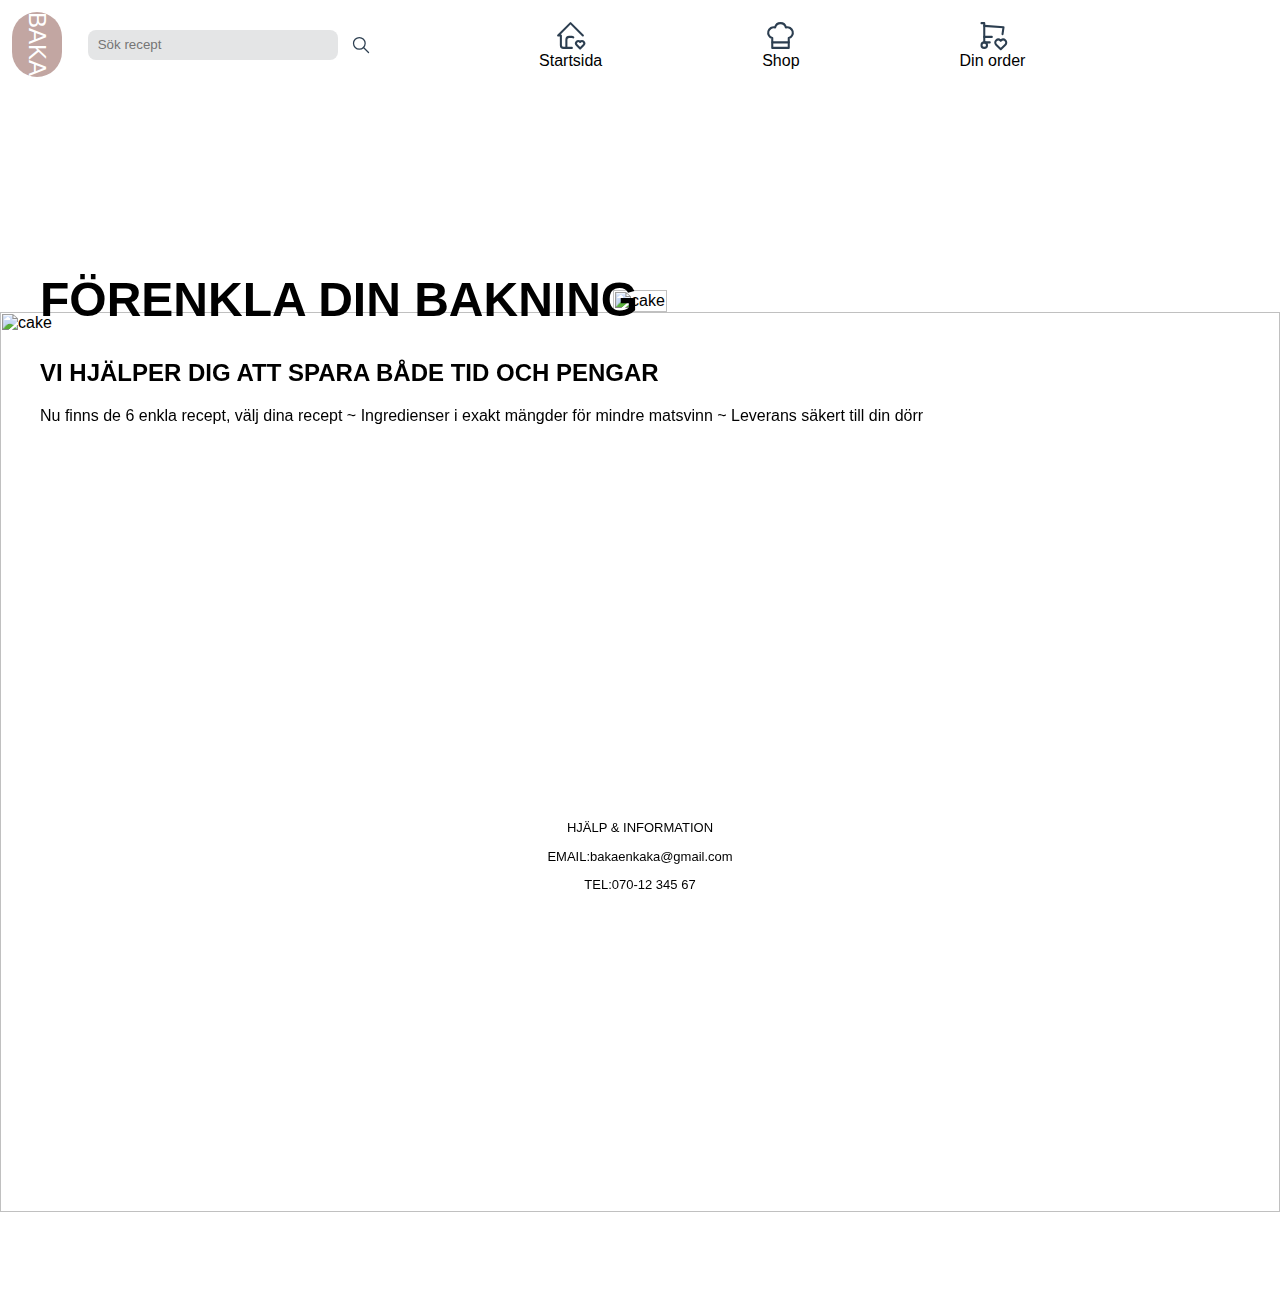
==== index.html @ 5796d1b9 "first commit" ====
<script src="https://ajax.googleapis.com/ajax/libs/jquery/3.7.1/jquery.min.js"></script>
    <link href="https://cdn.jsdelivr.net/npm/bootstrap@5.3.2/dist/css/bootstrap.min.css" rel="stylesheet" integrity="sha384-T3c6CoIi6uLrA9TneNEoa7RxnatzjcDSCmG1MXxSR1GAsXEV/Dwwykc2MPK8M2HN" crossorigin="anonymous"><!DOCTYPE html>
    <!DOCTYPE html>
    <html lang="en">
    <head>
        <meta charset="UTF-8">
        <meta name="viewport" content="width=device-width, initial-scale=1.0">
        <title>Document</title>
        <link rel="stylesheet" href="style.css"/>
    
        <script src="index.js"></script>
       
    </head>
    <body>
    <nav>
      
        <div class="loga"><p>BAKA</p> 
        </div>
        <form>
          <input id="search" type="search" placeholder="Sök recept"> <a href="shop.html"><svg xmlns="http://www.w3.org/2000/svg" class="icon icon-tabler icon-tabler-search" width="20" height="44" viewBox="0 0 24 24" stroke-width="1.5" stroke="#2c3e50" fill="none" stroke-linecap="round" stroke-linejoin="round">
            <path stroke="none" d="M0 0h24v24H0z" fill="none"/>
            <path d="M10 10m-7 0a7 7 0 1 0 14 0a7 7 0 1 0 -14 0" />
            <path d="M21 21l-6 -6" />
          </svg></a>
      </form>
          <ul>
            <li><svg xmlns="http://www.w3.org/2000/svg" class="icon icon-tabler icon-tabler-home-heart" width="33" height="33" viewBox="0 0 24 24" stroke-width="1.5" stroke="#2c3e50" fill="none" stroke-linecap="round" stroke-linejoin="round">
                <path stroke="none" d="M0 0h24v24H0z" fill="none"/>
                <path d="M21 12l-9 -9l-9 9h2v7a2 2 0 0 0 2 2h6" />
                <path d="M9 21v-6a2 2 0 0 1 2 -2h2c.39 0 .754 .112 1.061 .304" />
                <path d="M19 21.5l2.518 -2.58a1.74 1.74 0 0 0 0 -2.413a1.627 1.627 0 0 0 -2.346 0l-.168 .172l-.168 -.172a1.627 1.627 0 0 0 -2.346 0a1.74 1.74 0 0 0 0 2.412l2.51 2.59z" />
              </svg><a href="index.html">
                Startsida</li></a>
            <li><svg xmlns="http://www.w3.org/2000/svg" class="icon-hat" width="33" height="33" viewBox="0 0 24 24" stroke-width="1.5" stroke="#2c3e50" fill="none" stroke-linecap="round" stroke-linejoin="round">
                <path stroke="none" d="M0 0h24v24H0z" fill="none"/>
                <path d="M12 3c1.918 0 3.52 1.35 3.91 3.151a4 4 0 0 1 2.09 7.723l0 7.126h-12v-7.126a4 4 0 1 1 2.092 -7.723a4 4 0 0 1 3.908 -3.151z" />
                <path d="M6.161 17.009l11.839 -.009" />
              </svg>
              <a href="shop.html">
                Shop</a></li>
            <li><svg xmlns="http://www.w3.org/2000/svg" class="icon icon-tabler icon-tabler-shopping-cart-heart" width="33" height="33" viewBox="0 0 24 24" stroke-width="1.5" stroke="#2c3e50" fill="none" stroke-linecap="round" stroke-linejoin="round">
                <path stroke="none" d="M0 0h24v24H0z" fill="none"/>
                <path d="M4 19a2 2 0 1 0 4 0a2 2 0 0 0 -4 0" />
                <path d="M10 17h-4v-14h-2" />
                <path d="M6 5l14 1l-.717 5.016m-7.783 1.984h-5.5" />
                <path d="M18 22l3.35 -3.284a2.143 2.143 0 0 0 .005 -3.071a2.242 2.242 0 0 0 -3.129 -.006l-.224 .22l-.223 -.22a2.242 2.242 0 0 0 -3.128 -.006a2.143 2.143 0 0 0 -.006 3.071l3.355 3.296z" />
              </svg>
              <a href="order.html">
                Din order</li></a>
          </ul>    
    </nav>
    <div class="rubrik"> 
      <h1>FÖRENKLA DIN BAKNING</h1>
      <h2> VI HJÄLPER DIG ATT SPARA BÅDE TID OCH PENGAR</h2>
      <p>Nu finns de 6 enkla recept, välj dina recept ~ Ingredienser i exakt mängder för mindre matsvinn ~ Leverans säkert till din dörr</p>
    
    </div>
    <div>
      <img class="frontpic" src="photo-1587333981056-844f89654004.avif" alt="cake" width="1270">
    </div>
    
    <div class="cake" width="100%" height="100%">
      <img class="cake" src="photo-1555744038-d0bf77748106.avif" alt="cake" width="100%" height="100%">
    
    </div>
    
    
    <div class="footer">
      <p>HJÄLP & INFORMATION</p><br>
      <P>EMAIL:bakaenkaka@gmail.com</P><br>
      <p>TEL:070-12 345 67</p><br>
    </div>
    <script src="https://cdn.jsdelivr.net/npm/bootstrap@5.3.2/dist/js/bootstrap.bundle.min.js" integrity="sha384-C6RzsynM9kWDrMNeT87bh95OGNyZPhcTNXj1NW7RuBCsyN/o0jlpcV8Qyq46cDfL" crossorigin="anonymous"></script>
    
     
    </body>
    
    </html>
---- style.css ----
* {
    font-family:'helvetica neue 65 medium',Arial,sans-serif;
}

body {
    margin: 0;
    display: flex;
    flex-direction: column; 
    align-items: center; 
    width: 100%;
}

.frontpage {
    background-color: #F4F2ee ;
}

   
nav {

    display:flex;
    align-items: center;
    flex-wrap: wrap;
    background-color: white;
    width:100%;
    background-color: none;
}


ul {
    display: flex;
    margin: 0.2em;
    padding: 0.3em;
}


li {
    margin-left: 3em;
    display: flex;
    flex-direction: column ;
    justify-content: center;
    align-items: center;
    cursor: pointer;
    
}

input {
    height: 2.8em;
    background-color:#e4e5e6;
    border: none;
    border-radius: 8px;
    text-indent: 0.5rem;
    width: 250px;  
    margin: 1em; 
}

input:focus {
    outline: none;
}

input:hover {
    border:#c2a6a2 1px solid;
}

input::placeholder {
    text-indent: 0.5rem;
}


form {
    display: contents;
}
.search {
    margin-top: 1em;
    border-radius: 20%;
    background-color:white;
    width: 0;
    
}

li:hover,
li:hover svg, 
li:hover a{
    color: #c2a6a2;
    stroke: #c2a6a2;
    
}

.list{
    color:  black ;
}

a{
    display: contents;
    color:black ;
}

.container {
    display: flex;
}

section{
    background-color:white;
    padding: 0;
    margin-top: 2em;
    border-radius: 1em;
    display: flex;
    justify-items: center;
    align-items: center;
    flex-direction: column; 
       
}

h1{
    font-family:'helvetica neue 65 medium',Arial,sans-serif;
    font-size:xxx-large; 
    
}

h2{
    padding:0;
    
}

h3 {
    margin: 0;
    margin-bottom: 1.5em;
}



button {
    width: 25em;
    border: none;
    border-radius: 20em;
    margin-bottom: 1em;
    background-color:#e4e5e6;
    
}
button:hover,
button:hover svg{
    stroke: #c2a6a2;
}

.loga {
    display: flex;
    line-height: .1;
    border-radius: 30em;
    font-size: 1.5em;
    margin: 0;
    padding:0;
    writing-mode: vertical-rl;
    height: 65px;
    background:#c2a6a2;
    color:white;
    pointer-events: none;
    margin: 0.5em;
     
}

.order {

    display: flex;
    flex-direction: row;
    flex-wrap: wrap;
    justify-content: center;
    margin-bottom: 3em;
}

.rubrik {
    
    position: sticky;
    top: 15em;
    background-color: none;
    width: 100%;
    margin-left: 5em;
}

.frontpic {
    display: flex;
    height: 470px;
    width: 375px;
}

.footer {
    position: static;
    display: flex;
    line-height: .1;
    margin-top: 10px;;
    padding: 0;
    bottom: 0em;
    font-size: small; 
    flex-direction: column;
    align-items: center; 
}

.cf {
    position: sticky;
    color: #F4F2ee ;
    display: flex;
    margin-left: 1em;
    padding: 0em;
    bottom: 14.3em;
    flex-direction:column;
     
}


.paj {
    
    margin-bottom: .5em;
    width: 375px;
}

.cake {
    width: 100%;
    height: 100%;
    
    margin-right: 0;

}

a.btn.btn-info{
    color: #000;
    background-color: white;
    border-color: #c2a6a2;
}

a.btn.btn-info:hover{
    color: #c2a6a2;
    background-color:#F4F2ee;
    border-color:#c2a6a2 ;
}


@media screen and (min-width:600px){
   .paj{
    width:450px ;
   }
}

@media screen and (min-width:600px) {
    .rubrik{
        position: sticky;
        background-color: none;

    }
}

@media screen and (min-width:600px) {
    .footer{    
    position:sticky;
    bottom: 0em;
    font-size: small;
    } 
}

@media screen and (min-width:600px) {
    .cf{    
    position:sticky;
    } 
}

@media screen and (min-width:600px) {
    img {
        width:480px; 
        height:320px;
    }
}

@media screen and (min-width:600px) {
    body {
        display:flex;
        align-items: center;
        
    }
}


@media screen and (min-width: 600px){
    nav{
        z-index: 1000;
        width:100%;
        position: sticky;
        top: 0;
        background-color: none;
    }
}



@media screen and (min-width: 600px){
    .recept{
        display: flex;
        flex-direction: row;
        flex-wrap: wrap;
        justify-content: center;
        align-items: center;
        
    }
}


@media screen and (min-width: 600px){
    .receptsection {

  transition:  .2s;
  
}
}

@media screen and (min-width: 600px){
    .receptsection:hover {
  -ms-transform: scale(1.1); /* IE 9 */
  -webkit-transform: scale(1.1); /* Safari 3-8 */
  transform: scale(1.1); 
}
}



@media screen and (min-width: 600px){
    section {
        
        margin: 2em;
        width: 30em;
         
    }
}


@media screen and (min-width: 600px){
    input {
        
        margin: 1em !important; /* reboot skriv över mina marginaler osv så därför jag använder improtent*/
        width: 250px;
        height:30px;
        margin: 0.5em;
        
    }
}

@media screen and (min-width: 600px) {
    li{
        display: flex;
        margin-left: 10em;
        
    }
}
@media screen and (min-width: 600px) {
    ul{
        display:flex;
        
    }
}


@media screen and (min-width:600px){
    .frontpic{
        display: flex;
        height: 100%;
        width: 100%;
    }
}


@media screen and (min-width:600px){
    button{
        width: 5em;
        cursor: pointer;
    }
}

@media screen and (min-width:600px){
    .order{

        padding: 1em;
        width: 60em;
    }
}


.creampic{

    margin-top: 1em;
    width: 360px;
    height: 280px;
}

@media screen and (min-width:600px){
    .creampic{
        margin-top: 3em;
        width: 800px;
        height: 500px;
    }
}
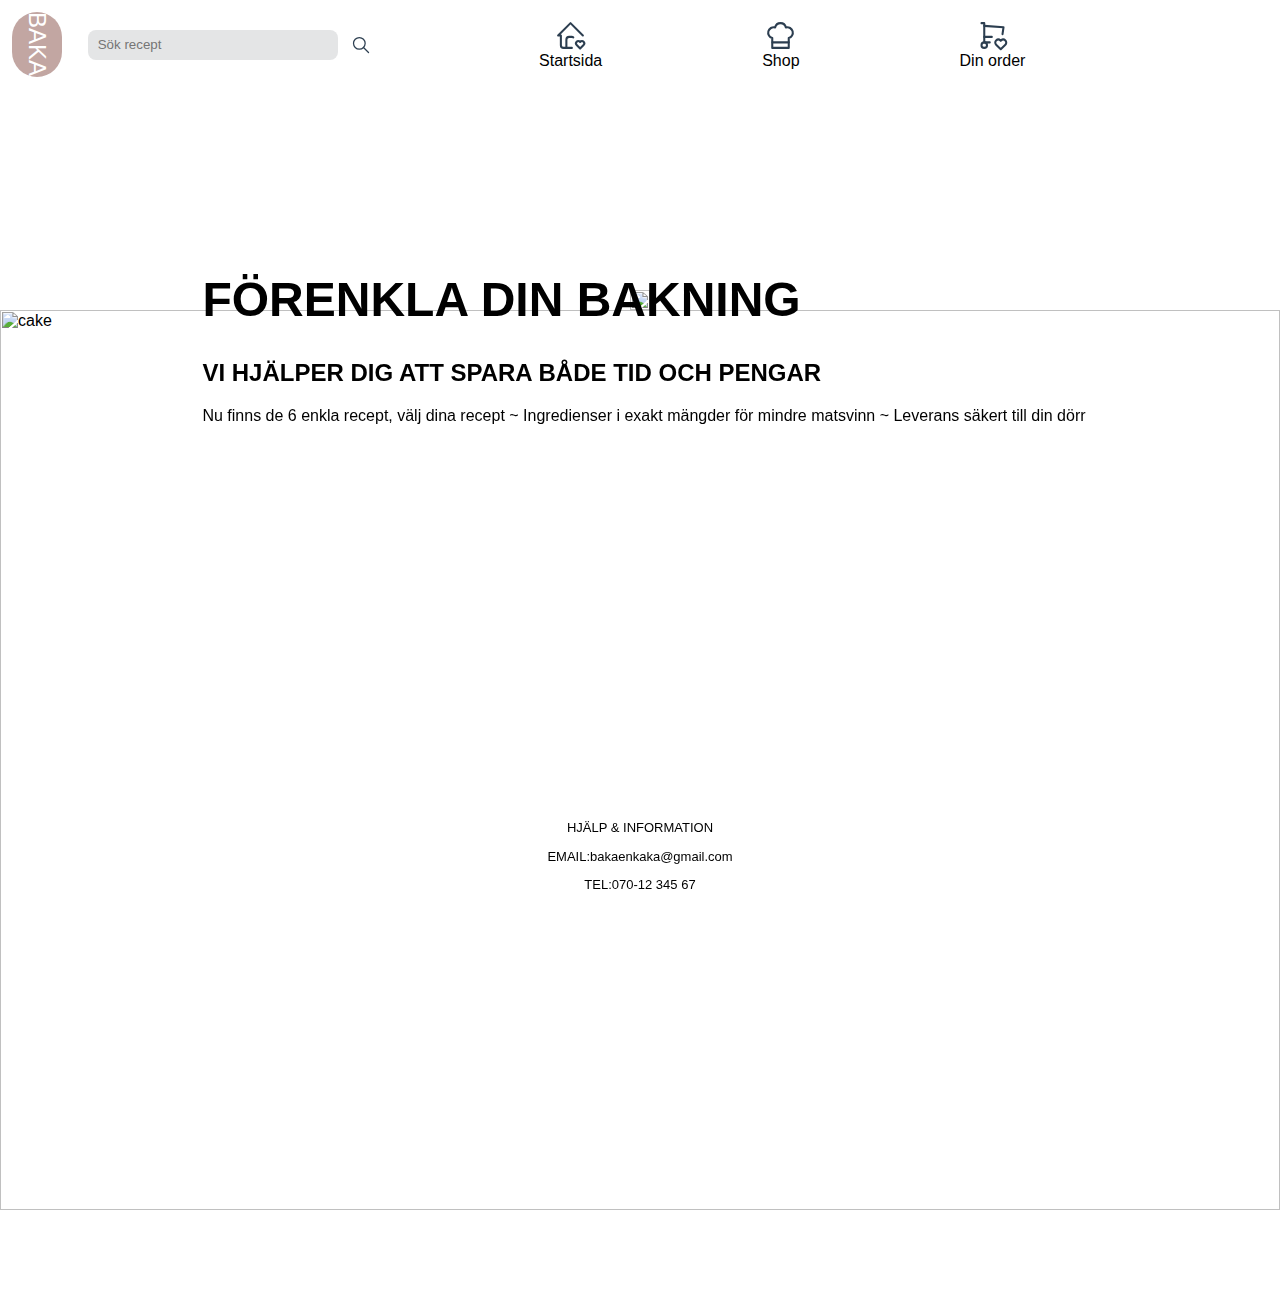
==== commit 3d5ca31f: "shoppingcart" ====
--- a/index.html
+++ b/index.html
@@ -17,13 +17,13 @@
         <div class="loga"><p>BAKA</p> 
         </div>
         <form>
-          <input id="search" type="search" placeholder="Sök recept"> <a href="shop.html"><svg xmlns="http://www.w3.org/2000/svg" class="icon icon-tabler icon-tabler-search" width="20" height="44" viewBox="0 0 24 24" stroke-width="1.5" stroke="#2c3e50" fill="none" stroke-linecap="round" stroke-linejoin="round">
+          <input id="search" type="search" placeholder="Sök recept"><a href="shop.html"><svg xmlns="http://www.w3.org/2000/svg" class="icon icon-tabler icon-tabler-search" width="20" height="44" viewBox="0 0 24 24" stroke-width="1.5" stroke="#2c3e50" fill="none" stroke-linecap="round" stroke-linejoin="round">
             <path stroke="none" d="M0 0h24v24H0z" fill="none"/>
             <path d="M10 10m-7 0a7 7 0 1 0 14 0a7 7 0 1 0 -14 0" />
             <path d="M21 21l-6 -6" />
           </svg></a>
       </form>
-          <ul>
+          <ul class="menu">
             <li><svg xmlns="http://www.w3.org/2000/svg" class="icon icon-tabler icon-tabler-home-heart" width="33" height="33" viewBox="0 0 24 24" stroke-width="1.5" stroke="#2c3e50" fill="none" stroke-linecap="round" stroke-linejoin="round">
                 <path stroke="none" d="M0 0h24v24H0z" fill="none"/>
                 <path d="M21 12l-9 -9l-9 9h2v7a2 2 0 0 0 2 2h6" />
@@ -56,7 +56,7 @@
     
     </div>
     <div>
-      <img class="frontpic" src="photo-1587333981056-844f89654004.avif" alt="cake" width="1270">
+      <img class="frontpic" src="photo-1587333981056-844f89654004.avif" width="100%" height="100%">
     </div>
     
     <div class="cake" width="100%" height="100%">
--- a/style.css
+++ b/style.css
@@ -27,8 +27,7 @@
     background-color: none;
 }
 
-
-ul {
+.menu {
     display: flex;
     margin: 0.2em;
     padding: 0.3em;
@@ -51,7 +50,7 @@
     border: none;
     border-radius: 8px;
     text-indent: 0.5rem;
-    width: 250px;  
+    width: 240px;  
     margin: 1em; 
 }
 
@@ -76,7 +75,7 @@
     border-radius: 20%;
     background-color:white;
     width: 0;
-    
+    margin: 0.5em;
 }
 
 li:hover,
@@ -128,15 +127,25 @@
     margin-bottom: 1.5em;
 }
 
-
+.clear-cart.btn.btn-danger{
+   display: contents;
+   font-size: x-small;
+   
+}
+.btn.btn-primary {
+    font-size: medium;
+    margin-top: 2px;
+    width: 3em;
+    
+    margin-bottom: 0;
+}
 
 button {
     width: 25em;
     border: none;
     border-radius: 20em;
     margin-bottom: 1em;
-    background-color:#e4e5e6;
-    
+    background-color:#e4e5e6;  
 }
 button:hover,
 button:hover svg{
@@ -173,8 +182,7 @@
     position: sticky;
     top: 15em;
     background-color: none;
-    width: 100%;
-    margin-left: 5em;
+    margin-left: 0.5em;
 }
 
 .frontpic {
@@ -214,23 +222,47 @@
 }
 
 .cake {
-    width: 100%;
-    height: 100%;
-    
-    margin-right: 0;
-
-}
-
-a.btn.btn-info{
+    display: flex;
+    height: 370px;
+    width: 375px;
+
+}
+
+@media screen and (min-width:600px){
+    .cake {
+        width: 100%;
+        height: 100%;
+        
+        margin-right: 0;
+    
+    }
+}
+
+
+.shopping-basket{
+
+    display:contents;
+   
+}
+
+.produkt{
+    display: contents;
+    justify-content: center;
+    
+}
+
+.btn{
     color: #000;
     background-color: white;
     border-color: #c2a6a2;
-}
-
-a.btn.btn-info:hover{
+    border-radius: 20em;
+    border-color: none;
+}
+
+.btn:hover{
     color: #c2a6a2;
-    background-color:#F4F2ee;
     border-color:#c2a6a2 ;
+    border-color: none;
 }
 
 
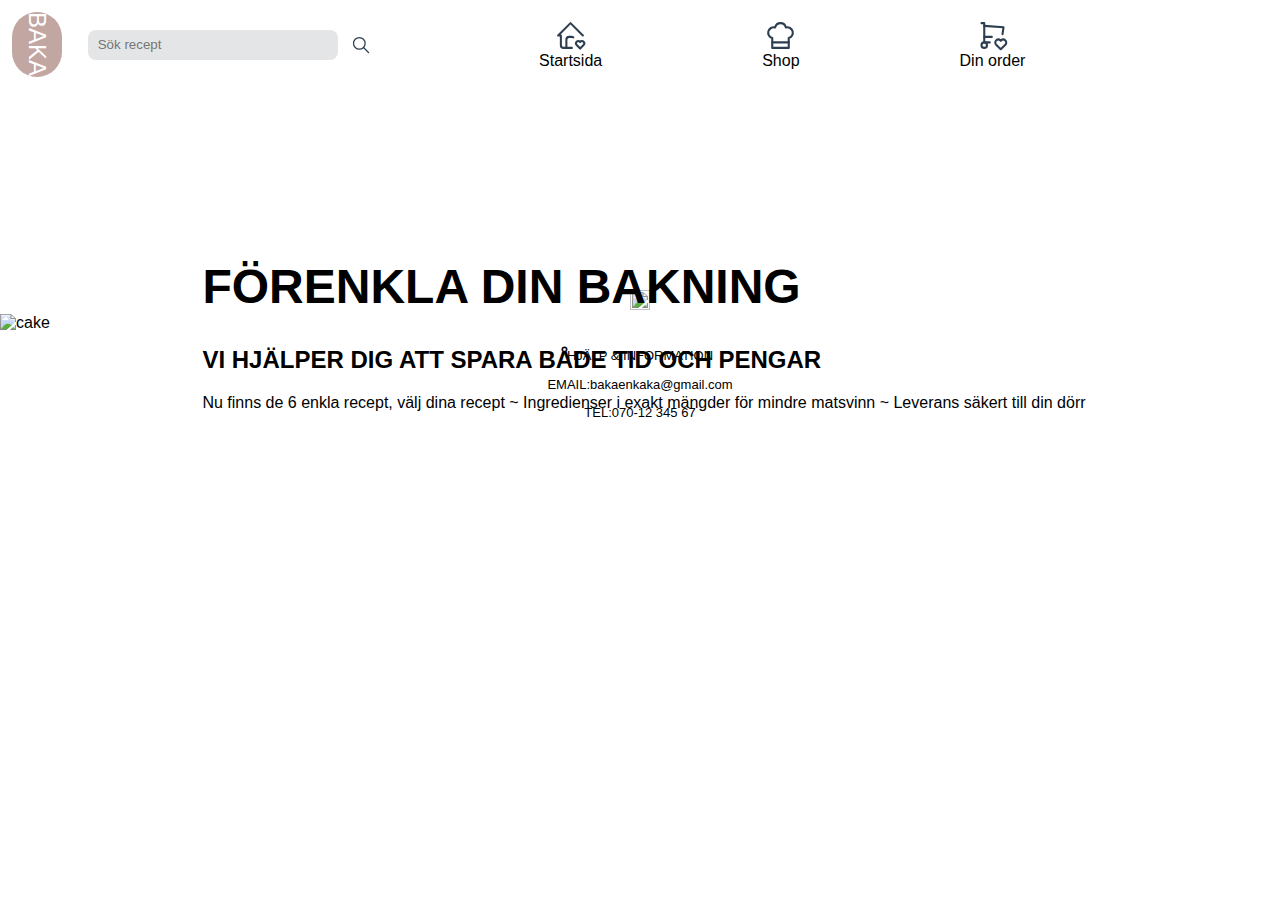
==== commit d19d03c9: "shoppingcart" ====
--- a/index.html
+++ b/index.html
@@ -1,6 +1,4 @@
-<script src="https://ajax.googleapis.com/ajax/libs/jquery/3.7.1/jquery.min.js"></script>
-    <link href="https://cdn.jsdelivr.net/npm/bootstrap@5.3.2/dist/css/bootstrap.min.css" rel="stylesheet" integrity="sha384-T3c6CoIi6uLrA9TneNEoa7RxnatzjcDSCmG1MXxSR1GAsXEV/Dwwykc2MPK8M2HN" crossorigin="anonymous"><!DOCTYPE html>
-    <!DOCTYPE html>
+<!DOCTYPE html>
     <html lang="en">
     <head>
         <meta charset="UTF-8">
--- a/style.css
+++ b/style.css
@@ -15,16 +15,13 @@
 .frontpage {
     background-color: #F4F2ee ;
 }
-
    
 nav {
-
     display:flex;
     align-items: center;
     flex-wrap: wrap;
     background-color: white;
     width:100%;
-    background-color: none;
 }
 
 .menu {
@@ -32,7 +29,6 @@
     margin: 0.2em;
     padding: 0.3em;
 }
-
 
 li {
     margin-left: 3em;
@@ -40,8 +36,7 @@
     flex-direction: column ;
     justify-content: center;
     align-items: center;
-    cursor: pointer;
-    
+    cursor: pointer; 
 }
 
 input {
@@ -66,10 +61,10 @@
     text-indent: 0.5rem;
 }
 
-
 form {
     display: contents;
 }
+
 .search {
     margin-top: 1em;
     border-radius: 20%;
@@ -82,8 +77,7 @@
 li:hover svg, 
 li:hover a{
     color: #c2a6a2;
-    stroke: #c2a6a2;
-    
+    stroke: #c2a6a2;  
 }
 
 .list{
@@ -102,29 +96,16 @@
 section{
     background-color:white;
     padding: 0;
-    margin-top: 2em;
     border-radius: 1em;
     display: flex;
     justify-items: center;
     align-items: center;
-    flex-direction: column; 
-       
+    flex-direction: column;      
 }
 
 h1{
     font-family:'helvetica neue 65 medium',Arial,sans-serif;
-    font-size:xxx-large; 
-    
-}
-
-h2{
-    padding:0;
-    
-}
-
-h3 {
-    margin: 0;
-    margin-bottom: 1.5em;
+    font-size:xxx-large;   
 }
 
 .clear-cart.btn.btn-danger{
@@ -132,11 +113,11 @@
    font-size: x-small;
    
 }
+
 .btn.btn-primary {
     font-size: medium;
     margin-top: 2px;
     width: 3em;
-    
     margin-bottom: 0;
 }
 
@@ -147,6 +128,7 @@
     margin-bottom: 1em;
     background-color:#e4e5e6;  
 }
+
 button:hover,
 button:hover svg{
     stroke: #c2a6a2;
@@ -164,12 +146,10 @@
     background:#c2a6a2;
     color:white;
     pointer-events: none;
-    margin: 0.5em;
-     
+    margin: 0.5em;  
 }
 
 .order {
-
     display: flex;
     flex-direction: row;
     flex-wrap: wrap;
@@ -178,10 +158,8 @@
 }
 
 .rubrik {
-    
     position: sticky;
     top: 15em;
-    background-color: none;
     margin-left: 0.5em;
 }
 
@@ -210,13 +188,10 @@
     margin-left: 1em;
     padding: 0em;
     bottom: 14.3em;
-    flex-direction:column;
-     
-}
-
+    flex-direction:column;  
+}
 
 .paj {
-    
     margin-bottom: .5em;
     width: 375px;
 }
@@ -225,30 +200,19 @@
     display: flex;
     height: 370px;
     width: 375px;
-
-}
-
-@media screen and (min-width:600px){
-    .cake {
-        width: 100%;
-        height: 100%;
-        
-        margin-right: 0;
-    
-    }
-}
-
-
+}
+
+.section-shopping-basket{
+    padding: 2em;
+    margin: 2em;
+}
 .shopping-basket{
-
     display:contents;
-   
 }
 
 .produkt{
     display: contents;
-    justify-content: center;
-    
+    justify-content: center;   
 }
 
 .btn{
@@ -265,6 +229,64 @@
     border-color: none;
 }
 
+.creampic{
+    margin-top: 1em;
+    width: 360px;
+    height: 280px;
+}
+
+.minus-item.input-group-addon.btn.btn-primary{
+    border-radius: 1em;
+    border-color: #c2a6a2;
+    background-color: #c2a6a2;
+    height: 2.8em;
+    width: 2em;
+    margin-top: 10px;
+    
+
+}
+.minus-item.input-group-addon.btn.btn-primary:hover{
+    background-color:#dac4c1;
+    border-color: #dac4c1;
+}
+
+.plus-item.input-group-addon.btn.btn-primary{
+    border-radius: 1em;
+    border-color: #c2a6a2;
+    background-color: #c2a6a2;
+    height: 2.8em;
+    width: 2em;
+    margin-top: 10px;
+    
+
+}
+.plus-item.input-group-addon.btn.btn-primary:hover{
+    background-color:#dac4c1;
+    border-color: #dac4c1;
+}
+.item-count.form-control{
+    padding: 0.1em;
+    margin-top: 10px;
+    width: 2.5em !important;
+    height: 2.8em;
+    
+}
+
+@media screen and (min-width:600px){
+    .item-count.form-control{
+        height: 2em; 
+    }
+
+}
+
+@media screen and (min-width:600px){
+    .cake {
+        width: 100%;
+        height: 100%;
+        margin-right: 0;
+    }
+}
+
 
 @media screen and (min-width:600px){
    .paj{
@@ -275,8 +297,6 @@
 @media screen and (min-width:600px) {
     .rubrik{
         position: sticky;
-        background-color: none;
-
     }
 }
 
@@ -305,22 +325,16 @@
     body {
         display:flex;
         align-items: center;
-        
-    }
-}
-
+    }
+}
 
 @media screen and (min-width: 600px){
     nav{
         z-index: 1000;
-        width:100%;
         position: sticky;
         top: 0;
-        background-color: none;
-    }
-}
-
-
+    }
+}
 
 @media screen and (min-width: 600px){
     .recept{
@@ -328,65 +342,54 @@
         flex-direction: row;
         flex-wrap: wrap;
         justify-content: center;
-        align-items: center;
-        
+        align-items: center; 
     }
 }
 
 
 @media screen and (min-width: 600px){
     .receptsection {
-
-  transition:  .2s;
-  
-}
+        transition: .2s;
+    }
 }
 
 @media screen and (min-width: 600px){
     .receptsection:hover {
-  -ms-transform: scale(1.1); /* IE 9 */
-  -webkit-transform: scale(1.1); /* Safari 3-8 */
-  transform: scale(1.1); 
-}
-}
-
-
+        -ms-transform: scale(1.1); /* IE 9 */
+        -webkit-transform: scale(1.1); /* Safari 3-8 */
+        transform: scale(1.1); 
+    }
+}
 
 @media screen and (min-width: 600px){
     section {
-        
         margin: 2em;
-        width: 30em;
-         
+        width: 30em; 
     }
 }
 
 
 @media screen and (min-width: 600px){
     input {
-        
         margin: 1em !important; /* reboot skriv över mina marginaler osv så därför jag använder improtent*/
         width: 250px;
         height:30px;
         margin: 0.5em;
-        
     }
 }
 
 @media screen and (min-width: 600px) {
     li{
         display: flex;
-        margin-left: 10em;
-        
-    }
-}
+        margin-left: 10em; 
+    }
+}
+
 @media screen and (min-width: 600px) {
     ul{
-        display:flex;
-        
-    }
-}
-
+        display:flex; 
+    }
+}
 
 @media screen and (min-width:600px){
     .frontpic{
@@ -396,7 +399,6 @@
     }
 }
 
-
 @media screen and (min-width:600px){
     button{
         width: 5em;
@@ -406,18 +408,9 @@
 
 @media screen and (min-width:600px){
     .order{
-
         padding: 1em;
         width: 60em;
     }
-}
-
-
-.creampic{
-
-    margin-top: 1em;
-    width: 360px;
-    height: 280px;
 }
 
 @media screen and (min-width:600px){
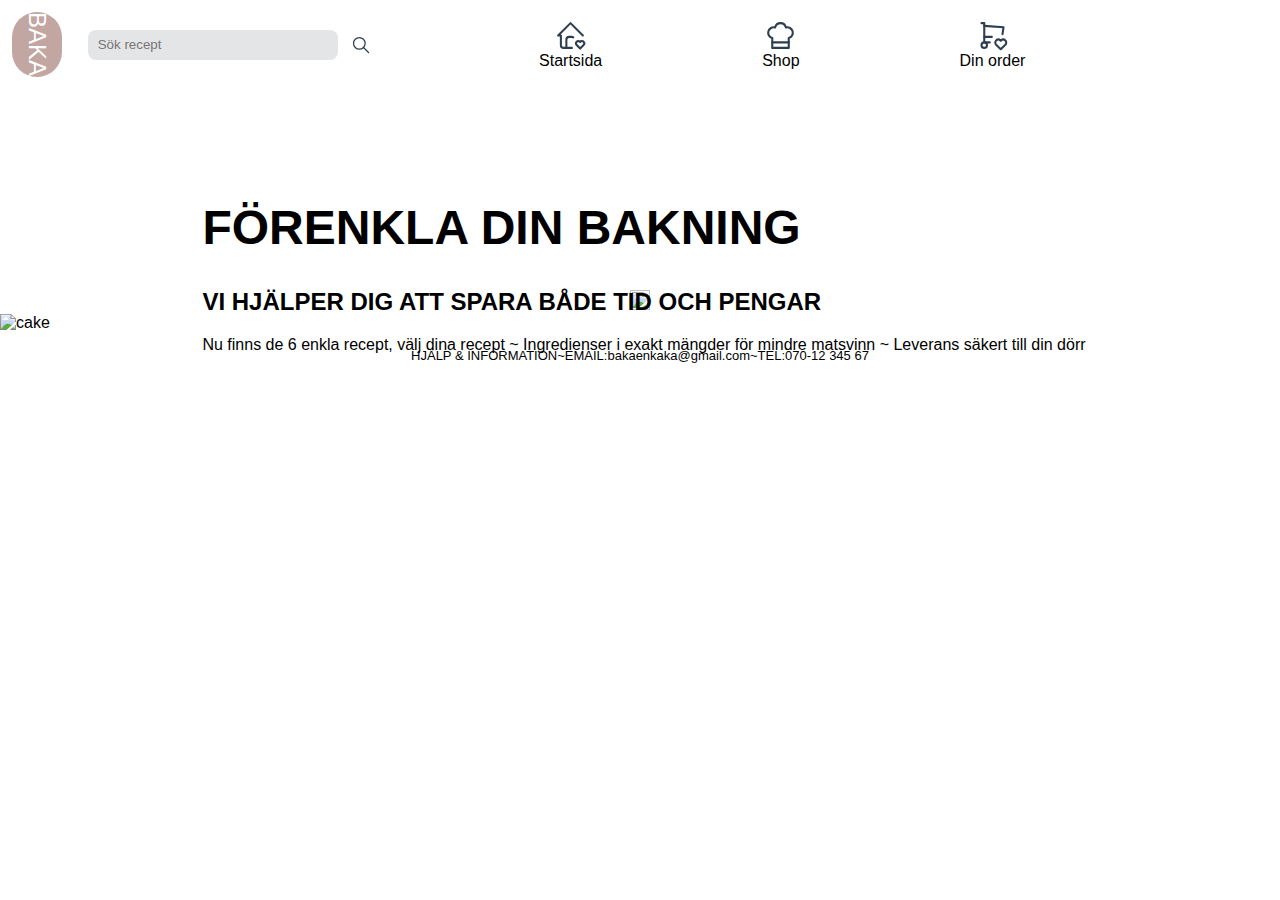
==== commit 65b8b165: "clean up" ====
--- a/index.html
+++ b/index.html
@@ -2,75 +2,103 @@
     <html lang="en">
     <head>
         <meta charset="UTF-8">
-        <meta name="viewport" content="width=device-width, initial-scale=1.0">
+        <meta name="viewport" 
+        content="width=device-width, initial-scale=1.0">
         <title>Document</title>
         <link rel="stylesheet" href="style.css"/>
-    
-        <script src="index.js"></script>
-       
+        <script src="https://code.jquery.com/jquery-3.6.4.min.js"></script>
+        <script src="index.js"></script>   
     </head>
     <body>
     <nav>
-      
-        <div class="loga"><p>BAKA</p> 
+        <div class="loga">
+          <p>BAKA</p> 
         </div>
         <form>
-          <input id="search" type="search" placeholder="Sök recept"><a href="shop.html"><svg xmlns="http://www.w3.org/2000/svg" class="icon icon-tabler icon-tabler-search" width="20" height="44" viewBox="0 0 24 24" stroke-width="1.5" stroke="#2c3e50" fill="none" stroke-linecap="round" stroke-linejoin="round">
+          <input 
+          id="search" 
+          type="search" 
+          placeholder="Sök recept">
+          <a href="shop.html">
+            <svg xmlns="http://www.w3.org/2000/svg" 
+            class="icon icon-tabler icon-tabler-search" 
+            width="20" height="44" 
+            viewBox="0 0 24 24" 
+            stroke-width="1.5" stroke="#2c3e50" 
+            fill="none" 
+            stroke-linecap="round" stroke-linejoin="round">
             <path stroke="none" d="M0 0h24v24H0z" fill="none"/>
             <path d="M10 10m-7 0a7 7 0 1 0 14 0a7 7 0 1 0 -14 0" />
             <path d="M21 21l-6 -6" />
-          </svg></a>
+          </svg>
+        </a>
       </form>
           <ul class="menu">
-            <li><svg xmlns="http://www.w3.org/2000/svg" class="icon icon-tabler icon-tabler-home-heart" width="33" height="33" viewBox="0 0 24 24" stroke-width="1.5" stroke="#2c3e50" fill="none" stroke-linecap="round" stroke-linejoin="round">
+            <li>
+              <a href="index.html">
+              <svg xmlns="http://www.w3.org/2000/svg" 
+              class="icon icon-tabler icon-tabler-home-heart" 
+              width="33" height="33" 
+              viewBox="0 0 24 24" 
+              stroke-width="1.5" stroke="#2c3e50" 
+              fill="none" 
+              stroke-linecap="round" stroke-linejoin="round">
                 <path stroke="none" d="M0 0h24v24H0z" fill="none"/>
                 <path d="M21 12l-9 -9l-9 9h2v7a2 2 0 0 0 2 2h6" />
                 <path d="M9 21v-6a2 2 0 0 1 2 -2h2c.39 0 .754 .112 1.061 .304" />
                 <path d="M19 21.5l2.518 -2.58a1.74 1.74 0 0 0 0 -2.413a1.627 1.627 0 0 0 -2.346 0l-.168 .172l-.168 -.172a1.627 1.627 0 0 0 -2.346 0a1.74 1.74 0 0 0 0 2.412l2.51 2.59z" />
-              </svg><a href="index.html">
-                Startsida</li></a>
-            <li><svg xmlns="http://www.w3.org/2000/svg" class="icon-hat" width="33" height="33" viewBox="0 0 24 24" stroke-width="1.5" stroke="#2c3e50" fill="none" stroke-linecap="round" stroke-linejoin="round">
+              </svg>
+                Startsida
+              </li>
+            </a>
+            <li>
+              <a href="shop.html">
+              <svg xmlns="http://www.w3.org/2000/svg" class="icon-hat" width="33" height="33" viewBox="0 0 24 24" stroke-width="1.5" stroke="#2c3e50" fill="none" stroke-linecap="round" stroke-linejoin="round">
                 <path stroke="none" d="M0 0h24v24H0z" fill="none"/>
                 <path d="M12 3c1.918 0 3.52 1.35 3.91 3.151a4 4 0 0 1 2.09 7.723l0 7.126h-12v-7.126a4 4 0 1 1 2.092 -7.723a4 4 0 0 1 3.908 -3.151z" />
                 <path d="M6.161 17.009l11.839 -.009" />
               </svg>
-              <a href="shop.html">
-                Shop</a></li>
-            <li><svg xmlns="http://www.w3.org/2000/svg" class="icon icon-tabler icon-tabler-shopping-cart-heart" width="33" height="33" viewBox="0 0 24 24" stroke-width="1.5" stroke="#2c3e50" fill="none" stroke-linecap="round" stroke-linejoin="round">
+                Shop
+              </a>
+            </li>
+            <li>
+              <a href="order.html">
+              <svg xmlns="http://www.w3.org/2000/svg" 
+              class="icon icon-tabler icon-tabler-shopping-cart-heart" 
+              width="33" height="33" 
+              viewBox="0 0 24 24" 
+              stroke-width="1.5" stroke="#2c3e50" 
+              fill="none" stroke-linecap="round" stroke-linejoin="round">
                 <path stroke="none" d="M0 0h24v24H0z" fill="none"/>
                 <path d="M4 19a2 2 0 1 0 4 0a2 2 0 0 0 -4 0" />
                 <path d="M10 17h-4v-14h-2" />
                 <path d="M6 5l14 1l-.717 5.016m-7.783 1.984h-5.5" />
                 <path d="M18 22l3.35 -3.284a2.143 2.143 0 0 0 .005 -3.071a2.242 2.242 0 0 0 -3.129 -.006l-.224 .22l-.223 -.22a2.242 2.242 0 0 0 -3.128 -.006a2.143 2.143 0 0 0 -.006 3.071l3.355 3.296z" />
               </svg>
-              <a href="order.html">
-                Din order</li></a>
+                Din order
+              </li>
+            </a>
           </ul>    
     </nav>
     <div class="rubrik"> 
       <h1>FÖRENKLA DIN BAKNING</h1>
       <h2> VI HJÄLPER DIG ATT SPARA BÅDE TID OCH PENGAR</h2>
       <p>Nu finns de 6 enkla recept, välj dina recept ~ Ingredienser i exakt mängder för mindre matsvinn ~ Leverans säkert till din dörr</p>
-    
     </div>
     <div>
       <img class="frontpic" src="photo-1587333981056-844f89654004.avif" width="100%" height="100%">
     </div>
-    
     <div class="cake" width="100%" height="100%">
       <img class="cake" src="photo-1555744038-d0bf77748106.avif" alt="cake" width="100%" height="100%">
-    
     </div>
-    
-    
     <div class="footer">
-      <p>HJÄLP & INFORMATION</p><br>
-      <P>EMAIL:bakaenkaka@gmail.com</P><br>
-      <p>TEL:070-12 345 67</p><br>
+      <p>HJÄLP & INFORMATION~</p>
+      <P>EMAIL:bakaenkaka@gmail.com~</P>
+      <p>TEL:070-12 345 67</p>
     </div>
-    <script src="https://cdn.jsdelivr.net/npm/bootstrap@5.3.2/dist/js/bootstrap.bundle.min.js" integrity="sha384-C6RzsynM9kWDrMNeT87bh95OGNyZPhcTNXj1NW7RuBCsyN/o0jlpcV8Qyq46cDfL" crossorigin="anonymous"></script>
-    
-     
+    <script src="https://cdn.jsdelivr.net/npm/bootstrap@5.3.2/dist/js/bootstrap.bundle.min.js" 
+    integrity="sha384-C6RzsynM9kWDrMNeT87bh95OGNyZPhcTNXj1NW7RuBCsyN/o0jlpcV8Qyq46cDfL" 
+    crossorigin="anonymous">
+  </script>   
     </body>
-    
     </html>--- a/style.css
+++ b/style.css
@@ -49,8 +49,28 @@
     margin: 1em; 
 }
 
+.order-input{
+    margin: 7px;
+    height: 2.5em;
+}
+
+.submit{
+    margin: 1em;
+    width: 7em;
+}
+
+.order-sub{
+    margin: 1em;
+
+}
+
 input:focus {
     outline: none;
+}
+
+.search-input{
+    margin: 13.3px;
+    font-size: small;
 }
 
 input:hover {
@@ -94,6 +114,7 @@
 }
 
 section{
+    margin-top: 1em;
     background-color:white;
     padding: 0;
     border-radius: 1em;
@@ -122,7 +143,7 @@
 }
 
 button {
-    width: 25em;
+    width: 22em;
     border: none;
     border-radius: 20em;
     margin-bottom: 1em;
@@ -301,7 +322,8 @@
 }
 
 @media screen and (min-width:600px) {
-    .footer{    
+    .footer{
+        display: -webkit-box;    
     position:sticky;
     bottom: 0em;
     font-size: small;
